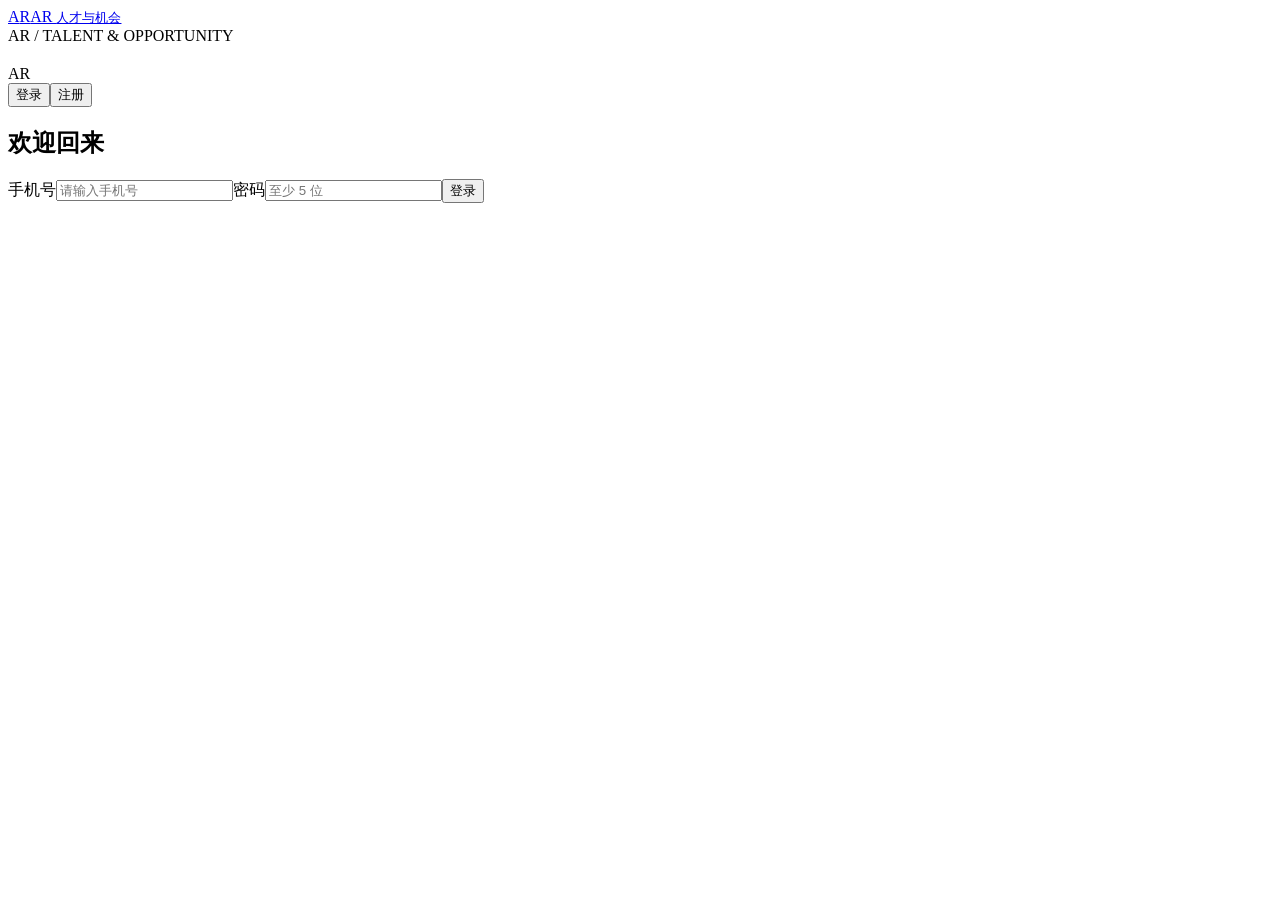
==== portal/index.html @ af3e8c85 "完善候选人校友门户与 AI 匹配流程" ====
<!doctype html>
<html lang="zh-CN">
<head>
  <meta charset="utf-8">
  <meta name="viewport" content="width=device-width, initial-scale=1">
  <meta name="theme-color" content="#ffffff">
  <title>AR · 人才与机会</title>
  <link rel="stylesheet" href="/assets/portal.css">
  <script src="/assets/portal.js" defer></script>
</head>
<body>
  <header class="topbar"><div class="topbar-inner"><a class="brand" href="#"><span class="brand-mark">A<span>R</span></span><span>AR <small>人才与机会</small></span></a><div class="top-actions"><span id="roleBadge" class="role-badge"></span><button id="logout" class="text-button" type="button" hidden>退出登录</button></div></div></header>
  <main class="container">
    <section id="auth" class="auth-layout">
      <div class="auth-intro"><span class="eyebrow">AR / TALENT & OPPORTUNITY</span><h1 id="authTitle"></h1><p id="authSubtitle"></p><div class="graphic" aria-hidden="true"><span class="graphic-node one"></span><span class="graphic-node two"></span><span class="graphic-node three"></span><span class="graphic-node four"></span><span class="graphic-line a"></span><span class="graphic-line b"></span><span class="graphic-line c"></span><span class="graphic-core">AR</span></div></div>
      <div class="auth-card"><div class="tabs"><button id="loginTab" class="tab active" type="button">登录</button><button id="registerTab" class="tab" type="button">注册</button></div><form id="authForm"><h2 id="formTitle">欢迎回来</h2><label>手机号<input id="phone" type="tel" inputmode="numeric" autocomplete="tel" pattern="1[3-9][0-9]{9}" maxlength="11" placeholder="请输入手机号" required></label><label>密码<input id="password" type="password" autocomplete="current-password" minlength="5" placeholder="至少 5 位" required></label><button id="authSubmit" class="primary" type="submit">登录</button><p id="authMessage" class="message" role="status"></p></form></div>
    </section>
    <section id="dashboard" hidden>
      <div class="page-heading"><div><span class="eyebrow" id="dashboardEyebrow"></span><h1 id="dashboardTitle"></h1><p id="dashboardSubtitle"></p></div><span id="accountPhone" class="account-phone"></span></div>
      <div id="candidateChat" class="chat-layout" hidden>
        <section class="surface chat-surface"><div class="surface-heading"><span class="section-index">✦</span><div><h2>一起完成求职资料</h2><p>告诉我你的经历与求职意向</p></div></div><div id="chatMessages" class="chat-messages" role="log" aria-live="polite"></div><form id="chatForm" class="chat-composer"><label class="sr-only" for="chatInput">发送消息</label><textarea id="chatInput" rows="2" maxlength="4000" placeholder="说说你的经历、方向或求职意向…" required></textarea><button id="chatSend" class="primary" type="submit">发送 ↗</button></form><div class="chat-bottom"><button id="manualFill" class="text-button" type="button">手动填写 →</button></div></section>
        <aside class="surface chat-progress"><div class="surface-heading"><span class="section-index">01</span><div><h2>已收集的资料</h2><p>点击资料即可修改</p></div></div><div id="chatCollected" class="chat-collected"></div><div class="chat-upload"><label class="file-picker" for="chatResume">上传简历</label><input id="chatResume" type="file" accept=".pdf,.docx,.txt,.png,.jpg,.jpeg" hidden><span id="chatResumeName">PDF、DOCX、TXT、图片 · 最大 8 MB</span></div><button id="chatConfirm" class="primary chat-confirm" type="button">确认提交</button><p id="chatStatus" class="message" role="status"></p></aside>
      </div>
      <div id="candidateDashboard" hidden>
        <div class="candidate-grid"><section class="surface resume-surface"><div id="submittedBanner" class="submitted-banner" hidden>✓ 已提交 · 你的资料已保存，可以随时修改</div><div class="surface-heading"><span class="section-index">01</span><div><h2>我的简历</h2><p>填写资料，随时更新</p></div><button id="backToChat" class="text-button back-to-chat" type="button" hidden>返回 AI 对话</button></div><form id="profileForm"><div id="candidateFields" class="candidate-fields"></div><label>补充说明<textarea id="candidateDescription" maxlength="12000" rows="4" placeholder="其他经历或求职意向（选填）"></textarea></label><button class="primary save-button" type="submit">保存资料</button></form></section><section class="surface status-surface"><div class="surface-heading"><span class="section-index">02</span><div><h2>推荐状态</h2><p>由你决定是否继续推荐</p></div></div><div class="status-control"><span id="candidateStatus" class="status-pill"></span><button id="toggleCandidate" type="button" class="outline"></button></div></section></div>
      </div>
      <div id="alumniDashboard" hidden>
        <section class="alumni-toolbar surface"><div><span class="eyebrow">RECRUITMENT WORKSPACE</span><h2 id="alumniCompanyTitle">企业招聘</h2><p id="alumniOverview">管理岗位与推荐候选人</p></div><div class="alumni-toolbar-actions"><button id="openCompanyDialog" class="outline" type="button">企业信息</button><button id="openJobDialog" class="primary" type="button">＋ 新增 JD</button></div></section>
        <section class="alumni-recommendations"><div class="alumni-section-heading"><div><span class="eyebrow">CANDIDATE PIPELINE</span><h2>候选人推荐</h2></div><span id="recommendationsCount" class="count-pill">0 条推荐</span></div><div id="recommendationsList" class="recommendation-groups"></div><details id="recommendationTrash" class="recommendation-trash" hidden><summary id="trashCount">回收站 · 0</summary><div id="trashList" class="trash-list"></div></details></section>
        <section id="alumniJobs" class="alumni-jobs"><div class="alumni-section-heading"><div><span class="eyebrow">OPEN POSITIONS</span><h2>我的岗位</h2></div><span id="jobsCount" class="count-pill">0 个岗位</span></div><div id="jobsList" class="alumni-job-list"></div></section>
      </div>
      <p id="dashboardMessage" class="message" role="status"></p>
    </section>
  </main>
  <dialog id="noticeDialog" class="notice-dialog" aria-labelledby="noticeTitle" aria-describedby="noticeText"><div id="noticeIcon" class="notice-icon"></div><h2 id="noticeTitle"></h2><p id="noticeText"></p><button id="noticeOk" class="primary" type="button">确定</button></dialog>
  <dialog id="feedbackDialog" class="editor-dialog feedback-dialog" aria-labelledby="feedbackDialogTitle"><div class="dialog-heading"><div><span class="eyebrow">RECOMMENDATION</span><h2 id="feedbackDialogTitle">修改反馈</h2></div><button class="dialog-close" type="button" data-close-dialog="feedbackDialog" aria-label="关闭">×</button></div><p id="feedbackDialogHint" class="feedback-hint"></p><div id="feedbackChoices" class="feedback-choices"></div></dialog>
  <dialog id="companyDialog" class="editor-dialog" aria-labelledby="companyDialogTitle"><div class="dialog-heading"><div><span class="eyebrow">COMPANY</span><h2 id="companyDialogTitle">企业信息</h2></div><button class="dialog-close" type="button" data-close-dialog="companyDialog" aria-label="关闭">×</button></div><form id="companyForm"><label>企业名称<input id="companyName" maxlength="120" placeholder="填写企业名称" required></label><label>填写人信息与职位<input id="companyContactTitle" maxlength="500" placeholder="填写姓名与职位" required></label><label>公司介绍<textarea id="companyIntroduction" maxlength="5000" rows="5" placeholder="简单介绍公司、产品或团队" required></textarea></label><p id="companySaveStatus" class="message" role="status"></p><div class="dialog-actions"><button class="outline" type="button" data-close-dialog="companyDialog">取消</button><button class="primary" type="submit">保存企业信息</button></div></form></dialog>
  <dialog id="jobDialog" class="editor-dialog" aria-labelledby="jobDialogTitle"><div class="dialog-heading"><div><span class="eyebrow">POSITION</span><h2 id="jobDialogTitle">新增 JD</h2></div><button class="dialog-close" type="button" data-close-dialog="jobDialog" aria-label="关闭">×</button></div><form id="jobForm"><input id="jobId" type="hidden"><label>岗位名称<input id="jobTitle" maxlength="120" placeholder="例如：产品经理" required></label><label>岗位要求<textarea id="jobBody" rows="7" maxlength="12000" placeholder="填写岗位职责与招聘要求" required></textarea></label><label class="switch-row">正在招聘 <input id="jobEnabled" type="checkbox" checked></label><div class="dialog-actions"><button id="cancelJobEdit" class="outline" type="button">取消</button><button id="jobSubmit" class="primary" type="submit">保存 JD</button></div></form></dialog>
  <dialog id="resumeDialog" class="resume-dialog" aria-labelledby="resumeDialogTitle"><div class="resume-dialog-bar"><div><span class="eyebrow">RESUME</span><h2 id="resumeDialogTitle">简历预览</h2></div><div class="resume-dialog-actions"><a id="resumeDownload" class="outline" href="#" download>下载原文件</a><button id="closeResumeDialog" class="dialog-close" type="button" aria-label="关闭简历预览">×</button></div></div><p id="resumeStatus" class="resume-status" role="status">正在加载简历…</p><iframe id="resumeFrame" title="简历内容" hidden></iframe></dialog>
</body>
</html>
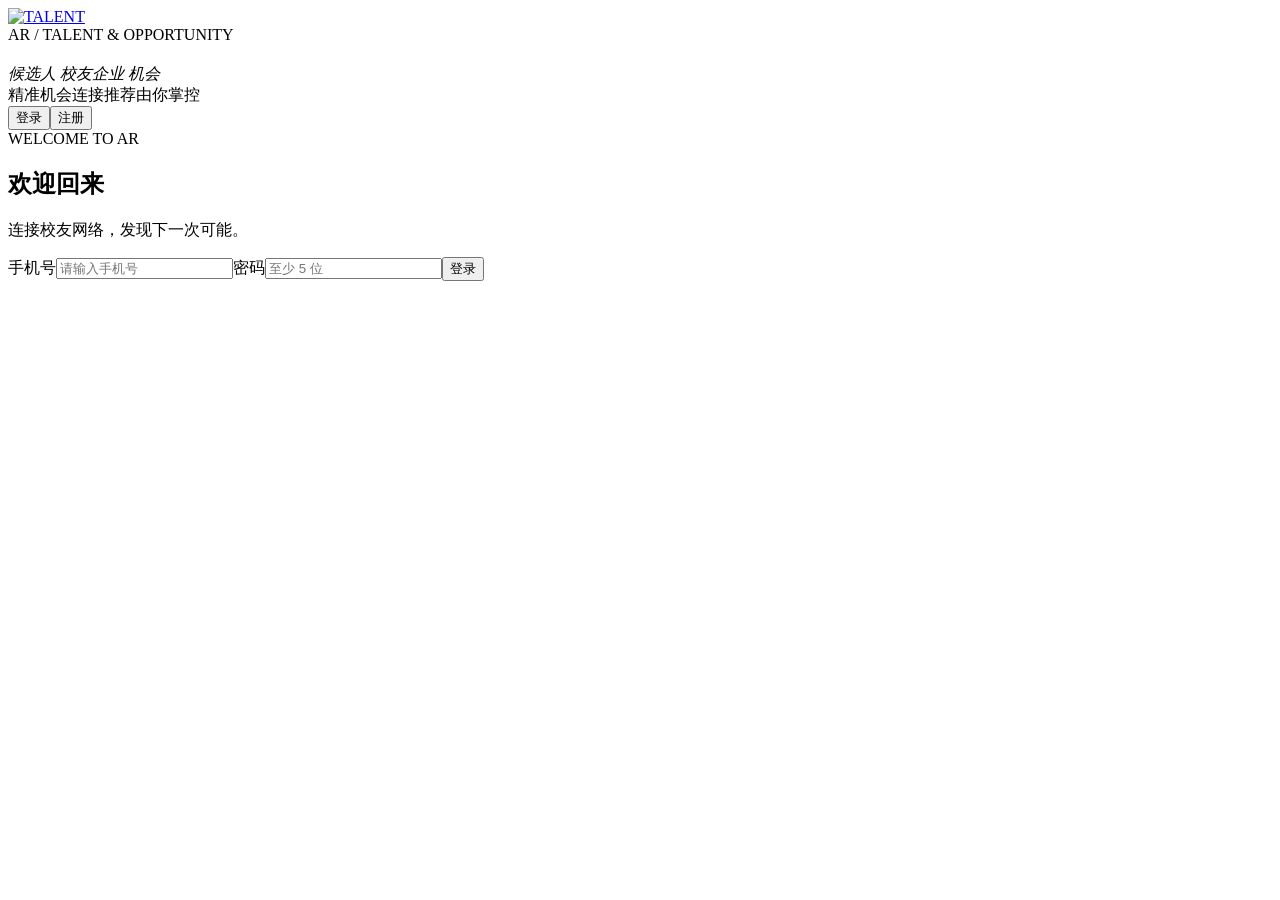
==== commit 42063cbb: "Sync current local application" ====
--- a/portal/index.html
+++ b/portal/index.html
@@ -4,25 +4,60 @@
   <meta charset="utf-8">
   <meta name="viewport" content="width=device-width, initial-scale=1">
   <meta name="theme-color" content="#ffffff">
-  <title>AR · 人才与机会</title>
+  <title>TALENT · 人才与机会</title>
+  <link rel="icon" href="/assets/talent-wordmark.svg?v=1" type="image/svg+xml">
   <link rel="stylesheet" href="/assets/portal.css">
   <script src="/assets/portal.js" defer></script>
 </head>
 <body>
-  <header class="topbar"><div class="topbar-inner"><a class="brand" href="#"><span class="brand-mark">A<span>R</span></span><span>AR <small>人才与机会</small></span></a><div class="top-actions"><span id="roleBadge" class="role-badge"></span><button id="logout" class="text-button" type="button" hidden>退出登录</button></div></div></header>
+  <header class="topbar"><div class="topbar-inner"><a class="brand" href="#" aria-label="TALENT 人才与机会"><img class="brand-mark" src="/assets/talent-wordmark.svg?v=1" alt="TALENT"></a><div class="top-actions"><span id="roleBadge" class="role-badge"></span><button id="logout" class="text-button" type="button" hidden>退出登录</button></div></div></header>
   <main class="container">
     <section id="auth" class="auth-layout">
-      <div class="auth-intro"><span class="eyebrow">AR / TALENT & OPPORTUNITY</span><h1 id="authTitle"></h1><p id="authSubtitle"></p><div class="graphic" aria-hidden="true"><span class="graphic-node one"></span><span class="graphic-node two"></span><span class="graphic-node three"></span><span class="graphic-node four"></span><span class="graphic-line a"></span><span class="graphic-line b"></span><span class="graphic-line c"></span><span class="graphic-core">AR</span></div></div>
-      <div class="auth-card"><div class="tabs"><button id="loginTab" class="tab active" type="button">登录</button><button id="registerTab" class="tab" type="button">注册</button></div><form id="authForm"><h2 id="formTitle">欢迎回来</h2><label>手机号<input id="phone" type="tel" inputmode="numeric" autocomplete="tel" pattern="1[3-9][0-9]{9}" maxlength="11" placeholder="请输入手机号" required></label><label>密码<input id="password" type="password" autocomplete="current-password" minlength="5" placeholder="至少 5 位" required></label><button id="authSubmit" class="primary" type="submit">登录</button><p id="authMessage" class="message" role="status"></p></form></div>
+      <div class="auth-intro">
+        <span class="eyebrow"><i></i> AR / TALENT &amp; OPPORTUNITY</span>
+        <h1 id="authTitle"></h1>
+        <p id="authSubtitle"></p>
+        <div class="auth-network" aria-hidden="true">
+          <span class="network-halo halo-one"></span><span class="network-halo halo-two"></span>
+          <span class="network-orbit orbit-one"></span><span class="network-orbit orbit-two"></span>
+          <span class="network-path path-one"></span><span class="network-path path-two"></span><span class="network-path path-three"></span>
+          <span class="network-point point-one"><i></i><em>候选人</em></span>
+          <span class="network-point point-two"><i></i><em>校友企业</em></span>
+          <span class="network-point point-three"><i></i><em>机会</em></span>
+          <span class="network-core"><span></span><img src="/assets/talent-wordmark.svg?v=1" alt=""></span>
+        </div>
+        <div class="auth-benefits" aria-hidden="true"><span>精准机会连接</span><span>推荐由你掌控</span></div>
+      </div>
+      <div class="auth-card">
+        <div class="auth-card-glow" aria-hidden="true"></div>
+        <div id="oauthLogin" hidden><span class="auth-card-kicker">WELCOME BACK</span><h2>欢迎回来</h2><p>使用奇绩账号登录后继续。</p><a id="oauthLink" class="primary" href="#">使用奇绩账号登录</a><p id="oauthMessage" class="message" role="status"></p></div>
+        <div id="localLogin"><div class="tabs"><button id="loginTab" class="tab active" type="button">登录</button><button id="registerTab" class="tab" type="button">注册</button></div><form id="authForm"><span class="auth-card-kicker">WELCOME TO AR</span><h2 id="formTitle">欢迎回来</h2><p class="auth-form-hint">连接校友网络，发现下一次可能。</p><label>手机号<input id="phone" type="tel" inputmode="numeric" autocomplete="tel" pattern="1[3-9][0-9]{9}" maxlength="11" placeholder="请输入手机号" required></label><label>密码<input id="password" type="password" autocomplete="current-password" minlength="5" placeholder="至少 5 位" required></label><button id="authSubmit" class="primary" type="submit"><span>登录</span></button><p id="authMessage" class="message" role="status"></p></form></div>
+      </div>
     </section>
     <section id="dashboard" hidden>
       <div class="page-heading"><div><span class="eyebrow" id="dashboardEyebrow"></span><h1 id="dashboardTitle"></h1><p id="dashboardSubtitle"></p></div><span id="accountPhone" class="account-phone"></span></div>
+      <section id="candidateUpload" class="candidate-upload-stage" hidden>
+        <div class="upload-aurora" aria-hidden="true"><span></span><span></span><span></span></div>
+        <div class="upload-motion-orbit" aria-hidden="true"><span class="orbit-ring ring-one"></span><span class="orbit-ring ring-two"></span><i class="orbit-dot dot-one"></i><i class="orbit-dot dot-two"></i><i class="orbit-dot dot-three"></i></div>
+        <div class="candidate-upload-card">
+          <span class="upload-kicker"><i></i> AI RESUME ONBOARDING</span>
+          <h1>一键完成，让你的信息<br>被所有校友企业看到</h1>
+          <label id="candidateResumeButton" class="resume-upload-button" for="candidateResume"><span class="upload-button-icon">↗</span><span><strong>上传附件简历</strong><small>PDF、DOCX、TXT 或图片 · 最大 8 MB</small></span></label>
+          <input id="candidateResume" type="file" accept=".pdf,.docx,.txt,.png,.jpg,.jpeg" hidden>
+          <div id="candidateUploadProgress" class="candidate-upload-progress" hidden><span class="upload-spinner"></span><div><strong id="candidateUploadProgressTitle">正在读取你的简历</strong><small id="candidateUploadProgressText">AI 正在整理经历与求职信息…</small></div></div>
+          <p id="candidateUploadStatus" class="message upload-message" role="status"></p>
+          <span class="privacy-note">仅用于完善你的候选人资料</span>
+        </div>
+      </section>
       <div id="candidateChat" class="chat-layout" hidden>
         <section class="surface chat-surface"><div class="surface-heading"><span class="section-index">✦</span><div><h2>一起完成求职资料</h2><p>告诉我你的经历与求职意向</p></div></div><div id="chatMessages" class="chat-messages" role="log" aria-live="polite"></div><form id="chatForm" class="chat-composer"><label class="sr-only" for="chatInput">发送消息</label><textarea id="chatInput" rows="2" maxlength="4000" placeholder="说说你的经历、方向或求职意向…" required></textarea><button id="chatSend" class="primary" type="submit">发送 ↗</button></form><div class="chat-bottom"><button id="manualFill" class="text-button" type="button">手动填写 →</button></div></section>
         <aside class="surface chat-progress"><div class="surface-heading"><span class="section-index">01</span><div><h2>已收集的资料</h2><p>点击资料即可修改</p></div></div><div id="chatCollected" class="chat-collected"></div><div class="chat-upload"><label class="file-picker" for="chatResume">上传简历</label><input id="chatResume" type="file" accept=".pdf,.docx,.txt,.png,.jpg,.jpeg" hidden><span id="chatResumeName">PDF、DOCX、TXT、图片 · 最大 8 MB</span></div><button id="chatConfirm" class="primary chat-confirm" type="button">确认提交</button><p id="chatStatus" class="message" role="status"></p></aside>
       </div>
       <div id="candidateDashboard" hidden>
-        <div class="candidate-grid"><section class="surface resume-surface"><div id="submittedBanner" class="submitted-banner" hidden>✓ 已提交 · 你的资料已保存，可以随时修改</div><div class="surface-heading"><span class="section-index">01</span><div><h2>我的简历</h2><p>填写资料，随时更新</p></div><button id="backToChat" class="text-button back-to-chat" type="button" hidden>返回 AI 对话</button></div><form id="profileForm"><div id="candidateFields" class="candidate-fields"></div><label>补充说明<textarea id="candidateDescription" maxlength="12000" rows="4" placeholder="其他经历或求职意向（选填）"></textarea></label><button class="primary save-button" type="submit">保存资料</button></form></section><section class="surface status-surface"><div class="surface-heading"><span class="section-index">02</span><div><h2>推荐状态</h2><p>由你决定是否继续推荐</p></div></div><div class="status-control"><span id="candidateStatus" class="status-pill"></span><button id="toggleCandidate" type="button" class="outline"></button></div></section></div>
+        <div class="candidate-editor-shell">
+          <div class="candidate-editor-toolbar"><div><span class="eyebrow">PROFILE REVIEW</span><h2>确认你的候选人信息</h2><p>AI 已根据简历预填，补齐标记项后即可提交。</p></div><div class="recommendation-toggle"><div><span id="candidateStatus" class="status-pill"></span><small>允许校友企业发现我</small></div><button id="toggleCandidate" type="button" class="recommendation-switch" role="switch" aria-label="切换推荐状态"><span></span></button></div></div>
+          <section class="surface resume-surface candidate-editor-card"><div id="submittedBanner" class="submitted-banner" hidden>✓ 已提交 · 你的资料已保存，可以随时修改</div><div id="analysisBanner" class="analysis-banner" hidden><span>✦</span><div><strong>AI 解析完成</strong><p id="analysisSummary">请检查预填结果，并补齐橘红色标记的必填内容。</p></div></div><div class="surface-heading candidate-form-heading"><span class="section-index">01</span><div><h2>个人信息</h2><p>内容会按照原有格式保存至候选人资料</p></div><button id="backToChat" class="text-button back-to-chat" type="button" hidden>返回</button></div><form id="profileForm" novalidate><div id="candidateFields" class="candidate-fields"></div><label class="description-field">补充说明<textarea id="candidateDescription" maxlength="12000" rows="4" placeholder="其他经历或求职意向（选填）"></textarea></label><div class="candidate-form-actions"><span id="requiredHint">请补齐所有橘红色必填项</span><button class="primary save-button" type="submit">确认并保存资料</button></div></form></section>
+        </div>
       </div>
       <div id="alumniDashboard" hidden>
         <section class="alumni-toolbar surface"><div><span class="eyebrow">RECRUITMENT WORKSPACE</span><h2 id="alumniCompanyTitle">企业招聘</h2><p id="alumniOverview">管理岗位与推荐候选人</p></div><div class="alumni-toolbar-actions"><button id="openCompanyDialog" class="outline" type="button">企业信息</button><button id="openJobDialog" class="primary" type="button">＋ 新增 JD</button></div></section>
